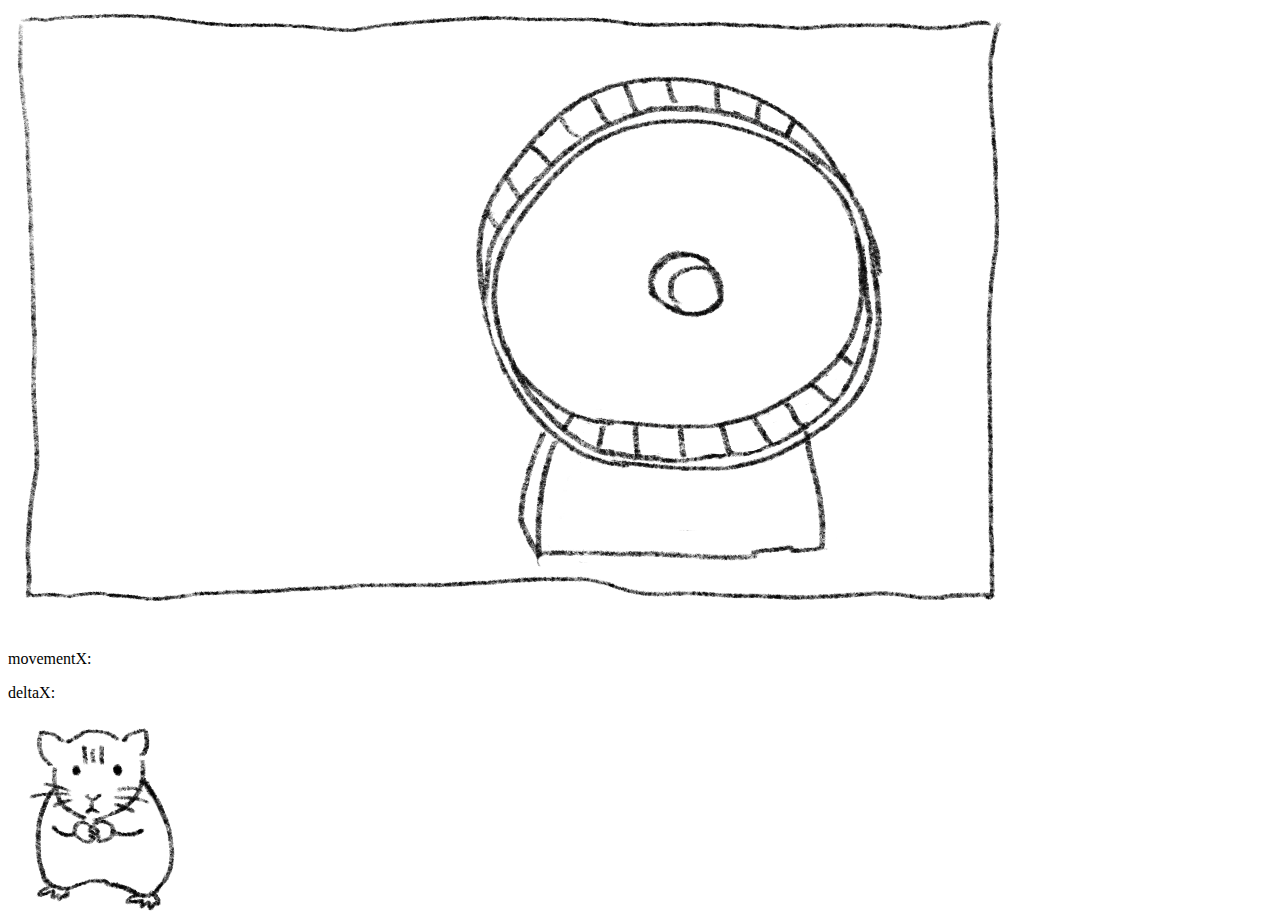
==== docs/maincontents.html @ de50c7b1 "もうわからん" ====
<!DOCTYPE html>
<html lang="ja">
<head>
<meta charset="UTF-8" />
<link rel="stylesheet"  href="mainstyle.css">
<title>流星の如く駆けよハム</title>
</head>

<body>
    <div id = "wakuwaku"><img src = "image/waku.png"></div>
    <div id = "kassya">
        <!-- <img src = "image/kassya1.png" onmouseover="this.src='image/kassya1over.png'" onmouseout="this.src='image/kassya1.png'"> -->
        <img src = "image/kassya1.png">
    </div>
    <br><br><br>
    <!-- <p id="Xzahyou">Ｘ座標：</p> -->
    <!-- <p id="Yzahyou">Ｙ座標：</p> -->
    <p id="move"> movementX:</p>
    <p id="scroll"> deltaX:</p>


<script>
    (function (){//ハムの動作
        const hamuimg = [];
        hamuimg[0] = "image/front.png"; 
        hamuimg[1] = "image/left1.png";
        hamuimg[2] = "image/left2.png";
        hamuimg[3] = "image/right1.png";
        hamuimg[4] = "image/right2.png";
        var hamunumber = 0;
        var hamuselecter = hamuimg[hamunumber];

        function hamuChengerLeft(){hamunumber = 1;}
        function hamuChengerRight(){hamunumber = 3;}
        function hamuChengerStatic(){hamunumber = 0;}

        document.onmousemove=function (e){ 
            var ob=document.getElementById("Mo").style;
            ob.left=e.pageX +-80 + "px";
            ob.top=e.pageY + 20 + "px";
            let pX = e.pageX;
            let pY = e.pageY;
            var shiftX = e.movementX; 
            //debugZahyouGetter( pX, pY );//最後に消す
            document.getElementById( "move" ).innerHTML = "movementX：" + shiftX;//消す
            /*if(shiftX < 0){hamuChengerLeft();}
            else if(shiftX > 0){hamuChengerRight();}
            else{hamuChengerStatic();}
            hamuChengerLeft();*/
        }
        document.write("<img src="+hamuselecter+" id='Mo' style='position:absolute;'>");//ここHTMLとcss書いてる
    }());
    /*function debugZahyouGetter( $arg1, $arg2 ) {//最後に消す
        document.getElementById( "Xzahyou" ).innerHTML = "Ｘ座標：" + $arg1;
        document.getElementById( "Yzahyou" ).innerHTML = "Ｙ座標：" + $arg2;  
    }*/

    var element = document.getElementById( "kassya" ) ;
    var callbackFn =  function ( event ) {
	    event.preventDefault() ;
        delX = event.deltaX
    	resultElement.innerHTML = "" ;
    	resultElement.appendChild( new Text( "deltaX: " + delX+ "\n" ) ) ;
        kassyaRolling();
        /*if (delX > 0){
            kassyaRolling();
        }*/
    } ;
    element.addEventListener( "wheel", callbackFn ) 
    var resultElement = document.getElementById( "scroll" ) ;

    function KassyaRolling(){
        var pics_src = new Array("image/kassya1.png","image/kassya2.png");
        var num = -1;
        timer();
        function timer(){
            if (num == 1){num = 0;} 
            else {num ++;}
            document.getElementById("kassya").src=pics_src[num];
            setTimeout("timer()",10); 
        }
    }
</script>
<script type="text/javascript" src="https://code.jquery.com/jquery-3.4.1.min.js"></script>
</body>

</html>
---- docs/mainstyle.css ----
/*{ 
      cursor:none; 
}*/


 #Mo{ 
    z-index: 100;
}
#wakuwaku{
    top: 0; 
    left: 0; 
    z-index: 0;

}
#kassya{
    margin-top: -550px;
    margin-left: 450px;
    z-index: 1;
}
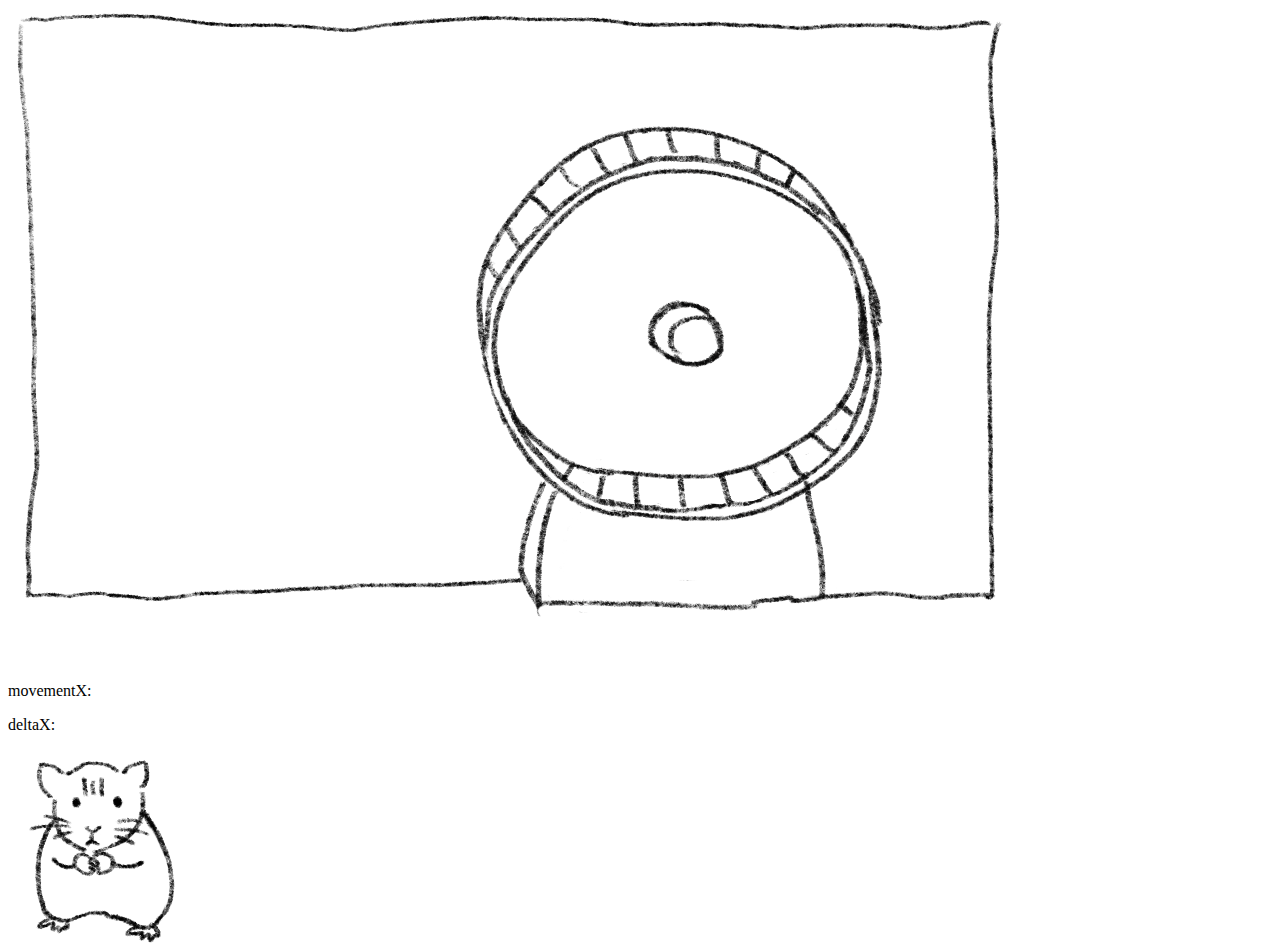
==== commit 96c3a365: "うおお" ====
--- a/docs/maincontents.html
+++ b/docs/maincontents.html
@@ -8,10 +8,10 @@
 
 <body>
     <div id = "wakuwaku"><img src = "image/waku.png"></div>
-    <div id = "kassya">
-        <!-- <img src = "image/kassya1.png" onmouseover="this.src='image/kassya1over.png'" onmouseout="this.src='image/kassya1.png'"> -->
-        <img src = "image/kassya1.png">
-    </div>
+    <!-- <div id = "kassya">
+        <img src = "image/kassya1.png" onmouseover="this.src='image/kassya1over.png'" onmouseout="this.src='image/kassya1.png'">
+    </div> -->
+    <img id = "kassya" src = "image/kassya1.png">
     <br><br><br>
     <!-- <p id="Xzahyou">Ｘ座標：</p> -->
     <!-- <p id="Yzahyou">Ｙ座標：</p> -->
@@ -55,6 +55,18 @@
         document.getElementById( "Yzahyou" ).innerHTML = "Ｙ座標：" + $arg2;  
     }*/
 
+    function KassyaRolling(){
+        var pics_src = new Array("image/kassya1.png","image/kassya2.png");
+        var num = -1;
+        timer();
+        function timer(){
+            if (num == 1){num = 0;} 
+            else {num ++;}
+            document.getElementById("kassya").src = pics_src[num];
+            setTimeout("timer()",10); 
+        }
+    }
+    
     var element = document.getElementById( "kassya" ) ;
     var callbackFn =  function ( event ) {
 	    event.preventDefault() ;
@@ -69,17 +81,8 @@
     element.addEventListener( "wheel", callbackFn ) 
     var resultElement = document.getElementById( "scroll" ) ;
 
-    function KassyaRolling(){
-        var pics_src = new Array("image/kassya1.png","image/kassya2.png");
-        var num = -1;
-        timer();
-        function timer(){
-            if (num == 1){num = 0;} 
-            else {num ++;}
-            document.getElementById("kassya").src=pics_src[num];
-            setTimeout("timer()",10); 
-        }
-    }
+
+
 </script>
 <script type="text/javascript" src="https://code.jquery.com/jquery-3.4.1.min.js"></script>
 </body>
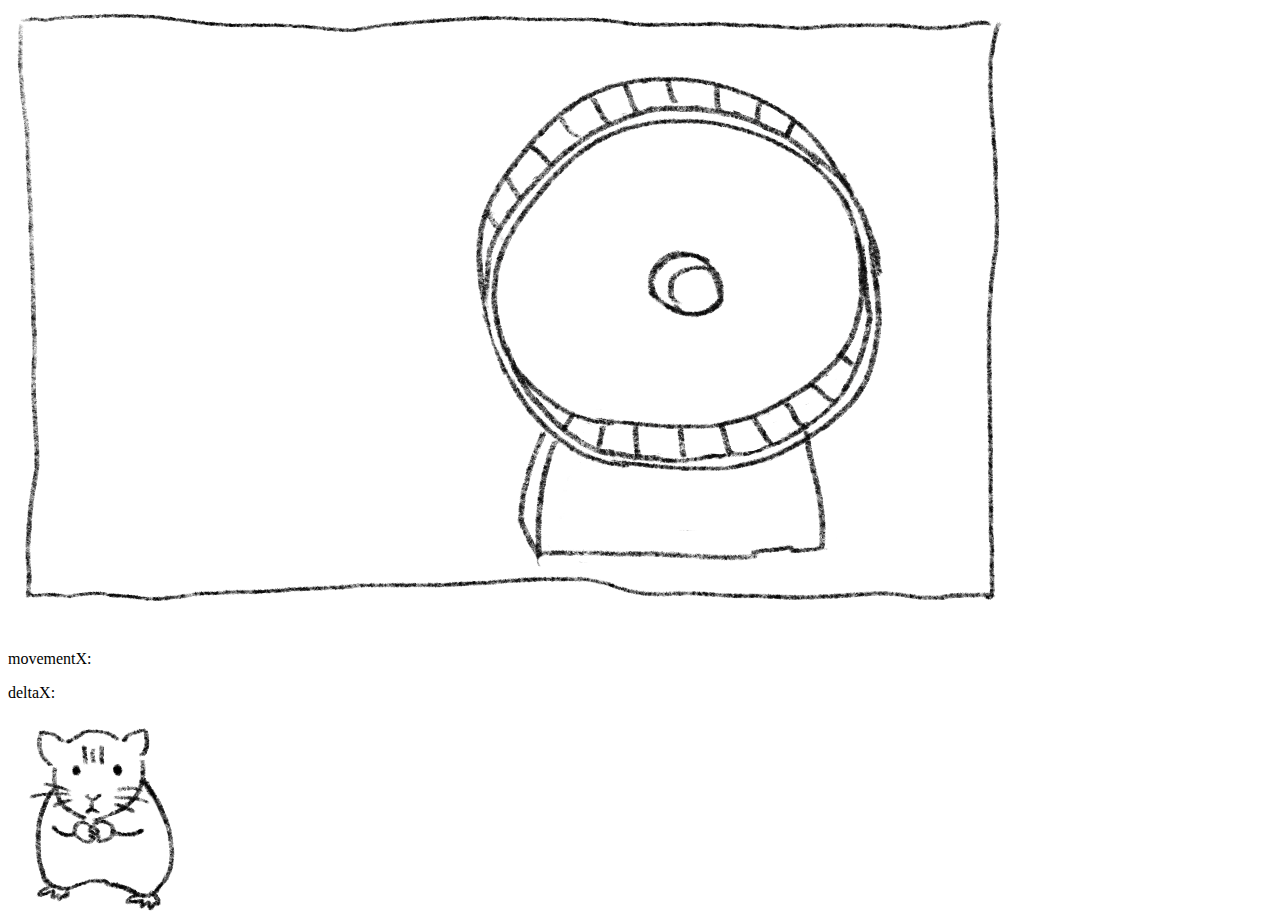
==== commit 72b6ba16: "triggerどうしたらいいんじゃ〜〜" ====
--- a/docs/maincontents.html
+++ b/docs/maincontents.html
@@ -8,10 +8,9 @@
 
 <body>
     <div id = "wakuwaku"><img src = "image/waku.png"></div>
-    <!-- <div id = "kassya">
-        <img src = "image/kassya1.png" onmouseover="this.src='image/kassya1over.png'" onmouseout="this.src='image/kassya1.png'">
-    </div> -->
-    <img id = "kassya" src = "image/kassya1.png">
+    <div id = "kassya">
+        <img id = ka src = "image/kassya1.png" onmouseover = "trigger()"; onmouseout = "triggerout();">
+    </div> 
     <br><br><br>
     <!-- <p id="Xzahyou">Ｘ座標：</p> -->
     <!-- <p id="Yzahyou">Ｙ座標：</p> -->
@@ -20,6 +19,7 @@
 
 
 <script>
+    console.log("コンソールです");
     (function (){//ハムの動作
         const hamuimg = [];
         hamuimg[0] = "image/front.png"; 
@@ -43,10 +43,10 @@
             var shiftX = e.movementX; 
             //debugZahyouGetter( pX, pY );//最後に消す
             document.getElementById( "move" ).innerHTML = "movementX：" + shiftX;//消す
-            /*if(shiftX < 0){hamuChengerLeft();}
+            if(shiftX < 0){hamuChengerLeft();}
             else if(shiftX > 0){hamuChengerRight();}
             else{hamuChengerStatic();}
-            hamuChengerLeft();*/
+            hamuChengerLeft();
         }
         document.write("<img src="+hamuselecter+" id='Mo' style='position:absolute;'>");//ここHTMLとcss書いてる
     }());
@@ -54,29 +54,38 @@
         document.getElementById( "Xzahyou" ).innerHTML = "Ｘ座標：" + $arg1;
         document.getElementById( "Yzahyou" ).innerHTML = "Ｙ座標：" + $arg2;  
     }*/
+    function trigger(){
+            console.log("trigger動いてます");
+        }
 
-    function KassyaRolling(){
-        var pics_src = new Array("image/kassya1.png","image/kassya2.png");
-        var num = -1;
-        timer();
-        function timer(){
-            if (num == 1){num = 0;} 
-            else {num ++;}
-            document.getElementById("kassya").src = pics_src[num];
-            setTimeout("timer()",10); 
-        }
+    function triggerout(){
+        console.log("triggerout動いてます")
     }
-    
-    var element = document.getElementById( "kassya" ) ;
+   
+    var element = document.getElementById( "ka" ) ;
     var callbackFn =  function ( event ) {
 	    event.preventDefault() ;
         delX = event.deltaX
     	resultElement.innerHTML = "" ;
     	resultElement.appendChild( new Text( "deltaX: " + delX+ "\n" ) ) ;
-        kassyaRolling();
-        /*if (delX > 0){
-            kassyaRolling();
-        }*/
+        //console.log("deltaXを読み取るfunctionです");
+        function kassyaRolling(){
+            //console.log("function kassyaRolling()は動いています");
+            var pics_src = new Array("image/kassya1.png","image/kassya2.png");
+            var num = -1;
+            function timer(){
+                //console.log("function timer()は動いています");
+                if (num == 1){num = 0;} 
+               else {num ++;}
+                document.getElementById("ka").src = pics_src[num];
+                setTimeout(timer,10); 
+            }
+            timer();
+        }
+        if(delX > 0){ kassyaRolling(); }
+        else{
+            document.getElementById("ka").src = "image/kassya1.png"
+        }
     } ;
     element.addEventListener( "wheel", callbackFn ) 
     var resultElement = document.getElementById( "scroll" ) ;
